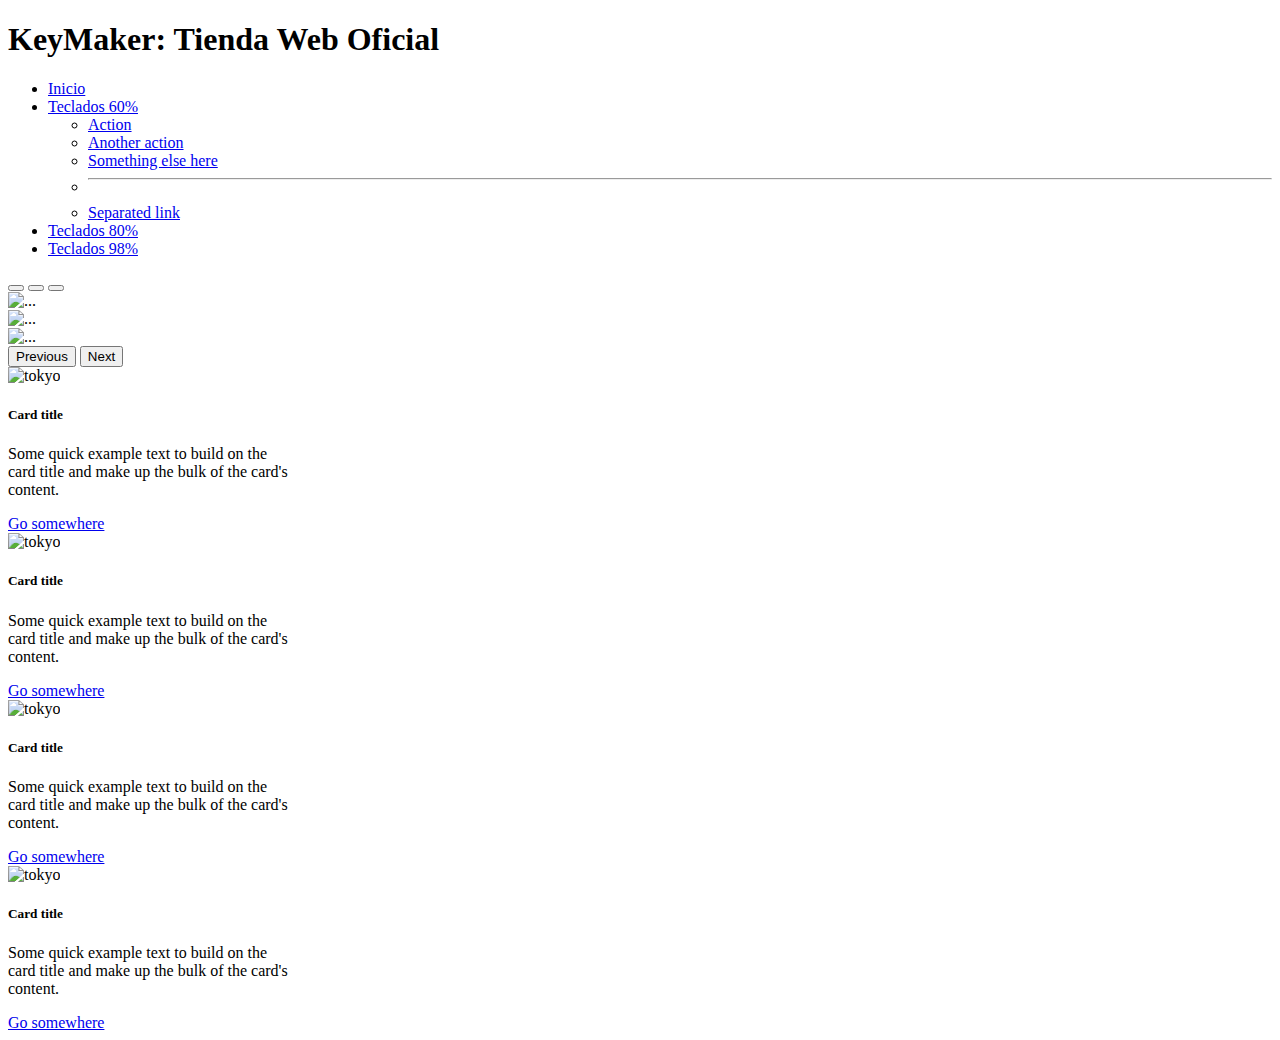
==== src/main/webapp/index.html @ e57c4276 "Carga inicial" ====
<!DOCTYPE html>
<html>
    <head>
        <title>Mi primera pagina de teclados</title>
        <link href="https://cdn.jsdelivr.net/npm/bootstrap@5.0.2/dist/css/bootstrap.min.css" rel="stylesheet" integrity="sha384-EVSTQN3/azprG1Anm3QDgpJLIm9Nao0Yz1ztcQTwFspd3yD65VohhpuuCOmLASjC" crossorigin="anonymous">
        <script src="https://cdn.jsdelivr.net/npm/bootstrap@5.0.2/dist/js/bootstrap.bundle.min.js" integrity="sha384-MrcW6ZMFYlzcLA8Nl+NtUVF0sA7MsXsP1UyJoMp4YLEuNSfAP+JcXn/tWtIaxVXM" crossorigin="anonymous"></script>
        <script src="https://cdn.jsdelivr.net/npm/@popperjs/core@2.9.2/dist/umd/popper.min.js" integrity="sha384-IQsoLXl5PILFhosVNubq5LC7Qb9DXgDA9i+tQ8Zj3iwWAwPtgFTxbJ8NT4GN1R8p" crossorigin="anonymous"></script>
        <script src="https://cdn.jsdelivr.net/npm/bootstrap@5.0.2/dist/js/bootstrap.min.js" integrity="sha384-cVKIPhGWiC2Al4u+LWgxfKTRIcfu0JTxR+EQDz/bgldoEyl4H0zUF0QKbrJ0EcQF" crossorigin="anonymous"></script>
        <meta http-equiv="Content-Type" content="text/html; charset=UTF-8">
        <link rel="icon" href="img/keyboard.png">
    </head>
    <body>
   
        <header>
            <div class="container-fluid p-5 bg-info text-white text-left">
                <h1>KeyMaker: Tienda Web Oficial</h1>    
            </div>
        </header>
        <ul class="nav nav-tabs">
            <li class="nav-item">
                <a class="nav-link disable" aria-current="page" href="#">Inicio</a>
            </li>
            <li class="nav-item dropdown">
                <a class="nav-link dropdown-toggle" data-bs-toggle="dropdown" href="#" role="button" aria-expanded="false">Teclados 60%</a>
                <ul class="dropdown-menu">
                    <li><a class="dropdown-item" href="#">Action</a></li>
                    <li><a class="dropdown-item" href="#">Another action</a></li>
                    <li><a class="dropdown-item" href="#">Something else here</a></li>
                    <li><hr class="dropdown-divider"></li>
                    <li><a class="dropdown-item" href="#">Separated link</a></li>
                </ul>
            </li>
            <li class="nav-item">
                <a class="nav-link" href="#">Teclados 80%</a>
            </li>
            <li class="nav-item">
                <a class="nav-link active" href="#" tabindex="-1" aria-disabled="true">Teclados 98%</a>
            </li>
        </ul>
        
        <div id="carouselExampleIndicators" class="carousel slide" data-bs-ride="carousel">
            <div class="carousel-indicators">
                <button type="button" data-bs-target="#carouselExampleIndicators" data-bs-slide-to="0" class="active" aria-current="true" aria-label="Slide 1"></button>
                <button type="button" data-bs-target="#carouselExampleIndicators" data-bs-slide-to="1" aria-label="Slide 2"></button>
                <button type="button" data-bs-target="#carouselExampleIndicators" data-bs-slide-to="2" aria-label="Slide 3"></button>
            </div>
            
            <div class="carousel-inner">
                <div class="carousel-item active">
                    <img src="https://en.akkogear.com/wp-content/uploads/2022/08/Kuromi-5108B-Plus-SP.jpg" class="d-block w-100" alt="...">
                </div>
                <div class="carousel-item">
                    <img src="https://en.akkogear.com/wp-content/uploads/2022/08/Kuromi-5108B-Plus-SP2.jpg" class="d-block w-100" alt="...">
                </div>
                <div class="carousel-item">
                    <img src="https://en.akkogear.com/wp-content/uploads/2022/08/Kuromi-5108B-Plus-SP5.jpg" class="d-block w-100" alt="...">
                </div>
            </div>
            <button class="carousel-control-prev" type="button" data-bs-target="#carouselExampleIndicators" data-bs-slide="prev">
                <span class="carousel-control-prev-icon" aria-hidden="true"></span>
                <span class="visually-hidden">Previous</span>
            </button>
            <button class="carousel-control-next" type="button" data-bs-target="#carouselExampleIndicators" data-bs-slide="next">
                <span class="carousel-control-next-icon" aria-hidden="true"></span>
                <span class="visually-hidden">Next</span>
            </button>
        </div>
        </div>


        <div class="container mt-3"> 
            <div class="row center">
                <div class="card" style="width: 18rem;">
                    <img src="https://en.akkogear.com/wp-content/uploads/2022/09/PC75-Cinnamoroll-20th4-600x600.jpg" class="card-img-top" alt="tokyo">
                    <div class="card-body">
                        <h5 class="card-title">Card title</h5>
                        <p class="card-text">Some quick example text to build on the card title and make up the bulk of the card's content.</p>
                        <a href="#" class="btn btn-primary">Go somewhere</a>
                    </div>
                </div>

                <div class="card" style="width: 18rem;">
                    <img src="https://en.akkogear.com/wp-content/uploads/2021/11/acr-59-Tokyo4-768x768.jpg" class="card-img-top" alt="tokyo">
                    <div class="card-body">
                        <h5 class="card-title">Card title</h5>
                        <p class="card-text">Some quick example text to build on the card title and make up the bulk of the card's content.</p>
                        <a href="#" class="btn btn-primary">Go somewhere</a>
                    </div>
                </div>    

                <div class="card" style="width: 18rem;">
                    <img src="https://en.akkogear.com/wp-content/uploads/2021/08/3098-ASA-9009-3-600x600.jpg" class="card-img-top" alt="tokyo">
                    <div class="card-body">
                        <h5 class="card-title">Card title</h5>
                        <p class="card-text">Some quick example text to build on the card title and make up the bulk of the card's content.</p>
                        <a href="#" class="btn btn-primary">Go somewhere</a>
                    </div>
                </div>

                <div class="card" style="width: 18rem;">
                    <img src="https://en.akkogear.com/wp-content/uploads/2021/10/HF-3068B-ASA5-600x600.jpg" class="card-img-top" alt="tokyo">
                    <div class="card-body">
                        <h5 class="card-title">Card title</h5>
                        <p class="card-text">Some quick example text to build on the card title and make up the bulk of the card's content.</p>
                        <a href="#" class="btn btn-primary">Go somewhere</a>
                    </div>
                </div>

                </div>
        </div>
    </body>
</html>
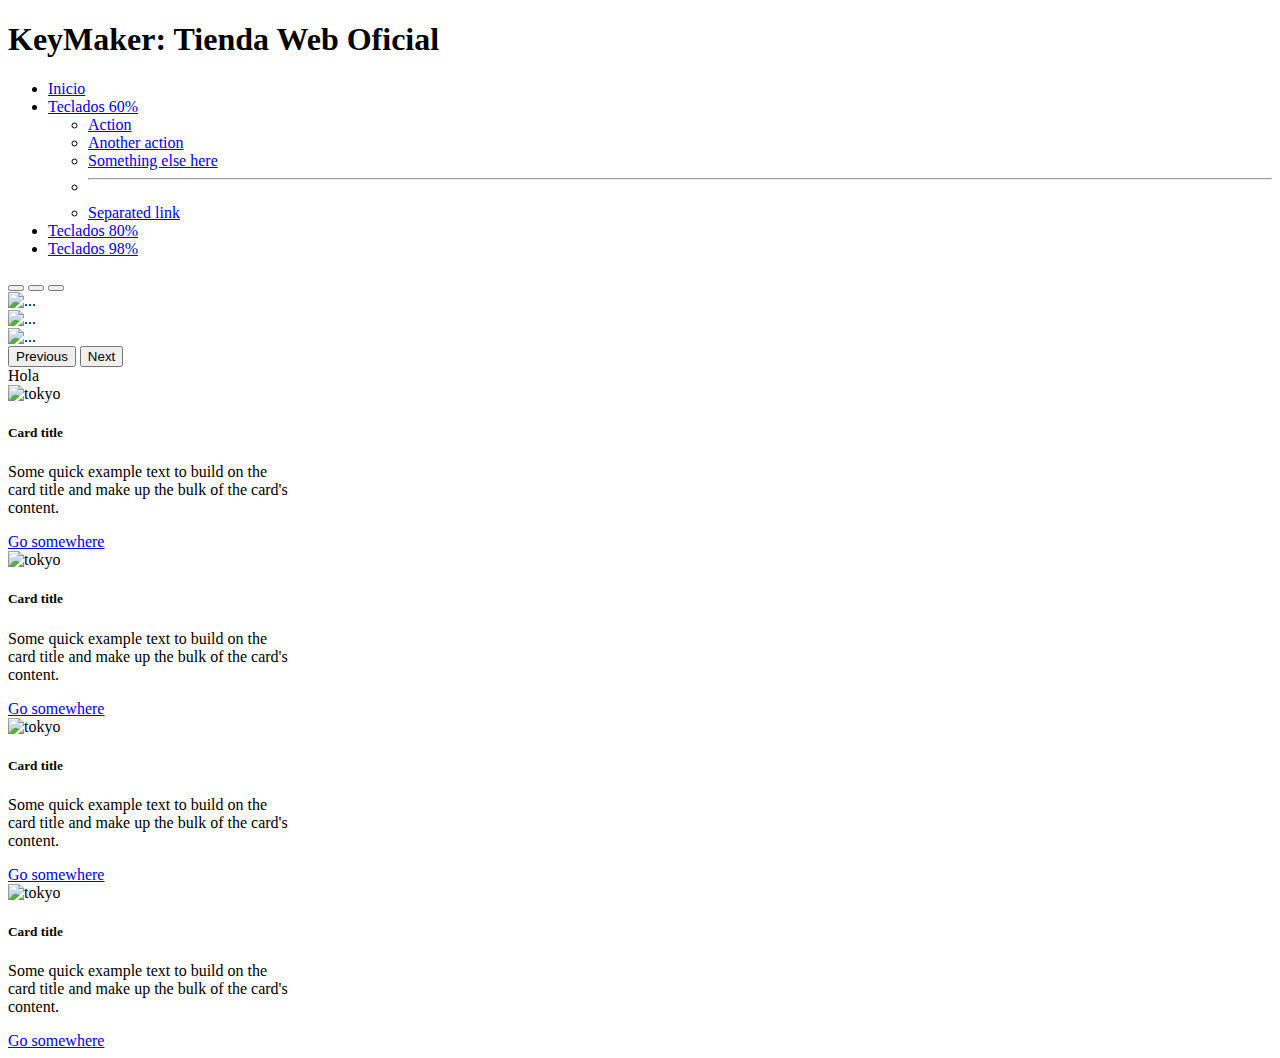
==== commit 7b3054bd: "Prueba 3" ====
--- a/src/main/webapp/index.html
+++ b/src/main/webapp/index.html
@@ -65,8 +65,12 @@
                 <span class="visually-hidden">Next</span>
             </button>
         </div>
+        <div>
+            Hola
         </div>
 
+        
+        
 
         <div class="container mt-3"> 
             <div class="row center">
